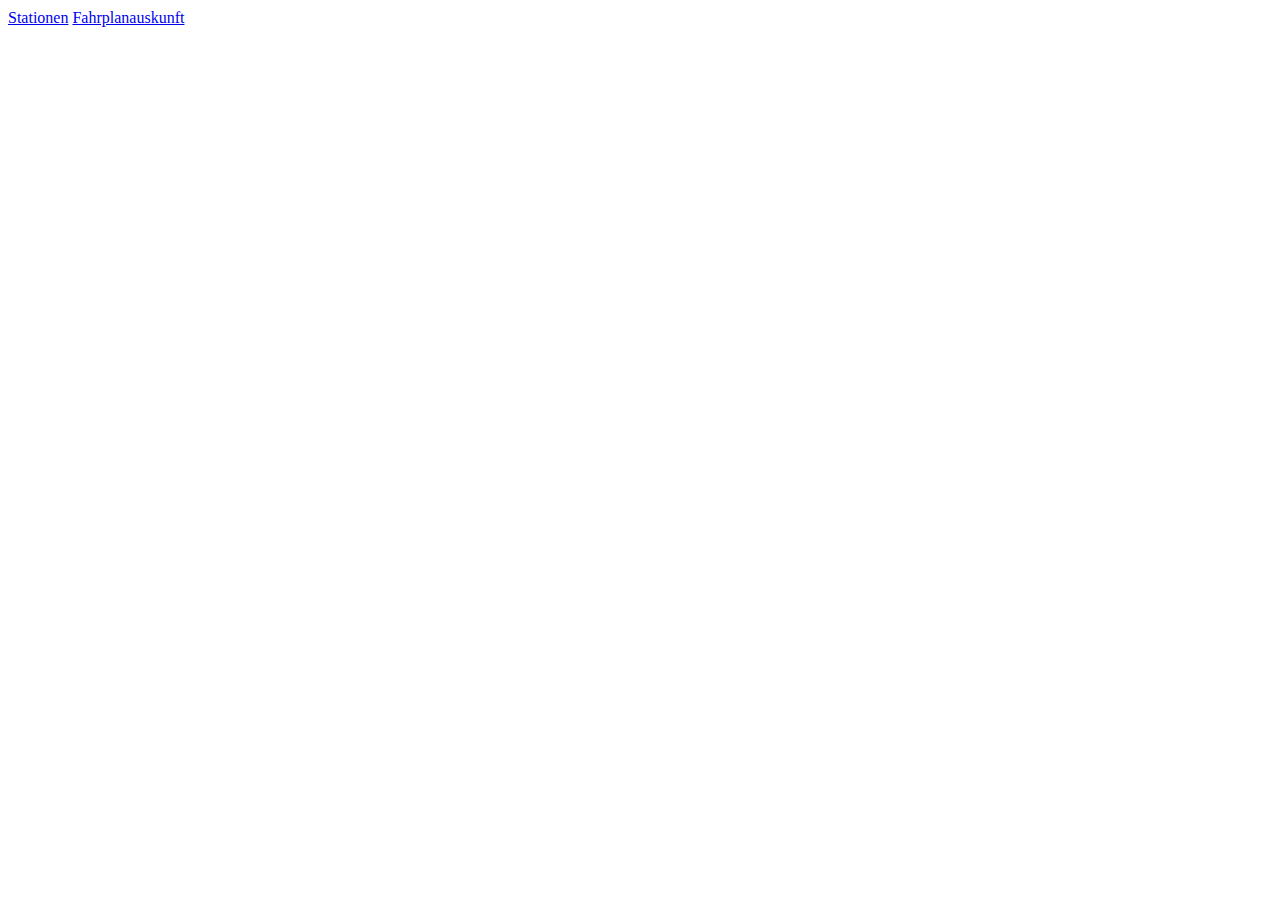
==== dbaf_ajax/index.html @ a98102b5 "Upload der AJAX-Version von DBAF als Neben-Verzeichnis" ====
<!DOCTYPE html>
<html lang="de">
    <head>
        <meta charset="UTF-8">
        <meta http-equiv="X-UA-Compatible" content="IE=edge">
        <meta name="viewport" content="width=device-width, initial-scale=1.0">
        <link rel="icon" type="image/x-icon" href="img/favicon.ico">
        <title>DBAF - HOME</title>
        
        <!-- jQuery library -->
        <script type="text/javascript" src="dx_22.2.4/js/jquery.min.js"></script>
        <!-- DevExtreme theme -->
        <link rel="dx-theme" data-theme="generic.dark" href="dx_22.2.4/css/dx.dark.css" data-active="true">
        <!-- DevExtreme library -->
        <script type="text/javascript" src="dx_22.2.4/js/dx.all.js"></script>
        <!-- Dictionary files for German language -->
        <script type="text/javascript" src="dx_22.2.4/js/localization/dx.messages.de.js"></script>
        <!-- DBAF -->
        <link rel="stylesheet" type="text/css" href="css/style.css">
        <script type="text/javascript" type="text/javascript" src="js/request.js"></script>
        <script type="text/javascript" src="js/dbaf.js"></script>
    </head>

    <body class="dx-viewport">
        <div id="toolbar"></div>

        <a href="stationdata.html">Stationen</a>
        <a href="fahrplanauskunft.html">Fahrplanauskunft</a>

        <script type="text/javascript">
            $('#toolbar').dxToolbar({
                items: [{
                    location: 'before',
                    icon: 'menu',
                    template() {
                        return $("<div class='dbaf-toolbar-label-main'><a href=\"index.html\">DBAF</a></div>");
                    }
                }, {
                    location: 'before',
                    locateInMenu: 'never',
                    template() {
                        return $("<div class='toolbar-label'>Stationsdaten</div>");
                    }
                }],
            });
        </script>
    </body>
</html>
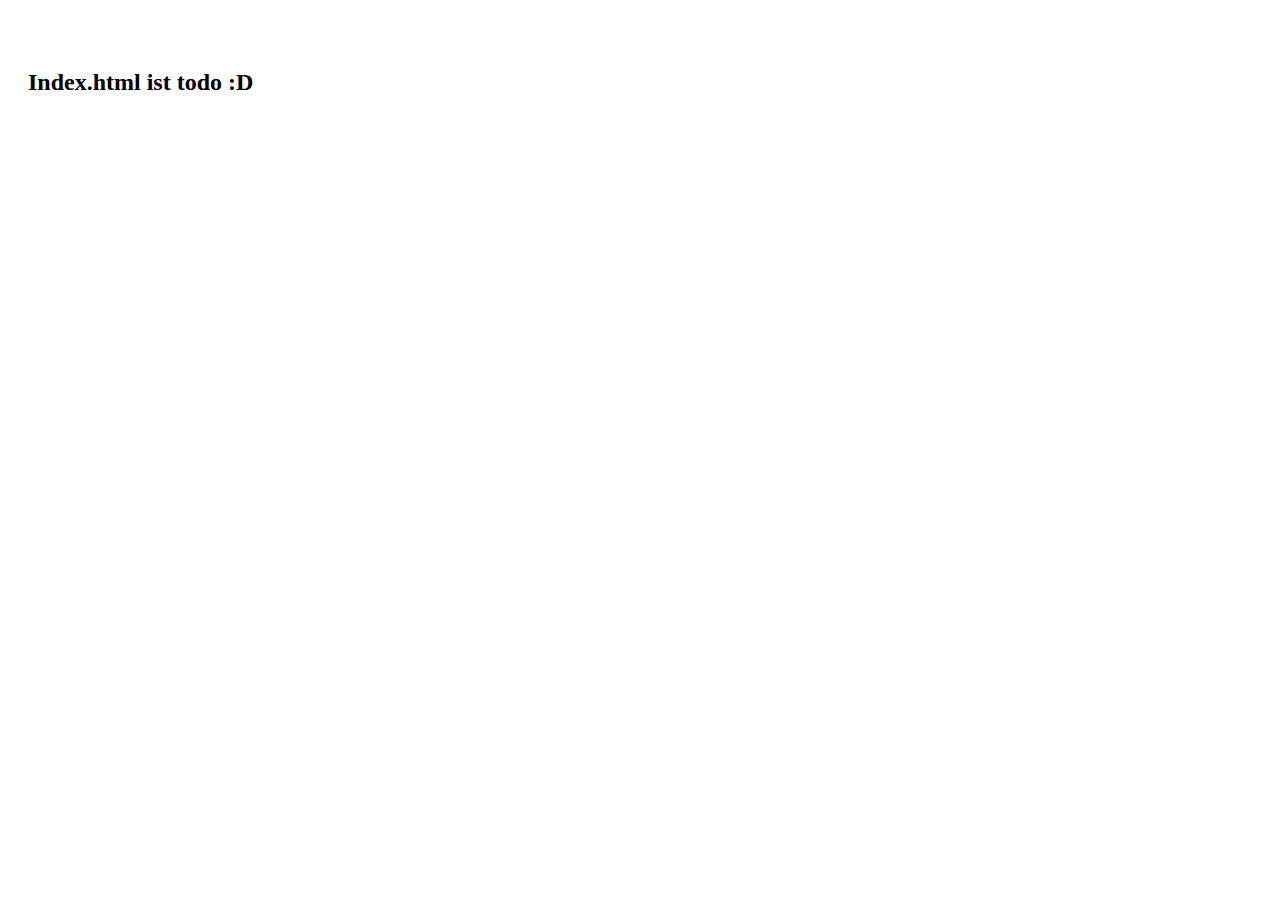
==== commit 0c6f65bd: "Routenplanung erstellt" ====
--- a/dbaf_ajax/index.html
+++ b/dbaf_ajax/index.html
@@ -17,32 +17,16 @@
         <script type="text/javascript" src="dx_22.2.4/js/localization/dx.messages.de.js"></script>
         <!-- DBAF -->
         <link rel="stylesheet" type="text/css" href="css/style.css">
-        <script type="text/javascript" type="text/javascript" src="js/request.js"></script>
         <script type="text/javascript" src="js/dbaf.js"></script>
     </head>
 
     <body class="dx-viewport">
-        <div id="toolbar"></div>
+        <div class="dbaf-toolbar" id="toolbar"></div>
 
-        <a href="stationdata.html">Stationen</a>
-        <a href="fahrplanauskunft.html">Fahrplanauskunft</a>
-
-        <script type="text/javascript">
-            $('#toolbar').dxToolbar({
-                items: [{
-                    location: 'before',
-                    icon: 'menu',
-                    template() {
-                        return $("<div class='dbaf-toolbar-label-main'><a href=\"index.html\">DBAF</a></div>");
-                    }
-                }, {
-                    location: 'before',
-                    locateInMenu: 'never',
-                    template() {
-                        return $("<div class='toolbar-label'>Stationsdaten</div>");
-                    }
-                }],
-            });
-        </script>
+        <div class="dbaf-group-main">
+            <h2>Index.html ist todo :D</h2>
+        </div>
     </body>
+    
+    <script type="text/javascript" src="js/toolbar.js"></script>
 </html>--- a/dbaf_ajax/css/style.css
+++ b/dbaf_ajax/css/style.css
@@ -1,7 +1,39 @@
-#toolbar {
+.dbaf-toolbar {
     border-bottom: 1px solid #FFF;
+    padding: 20px;
 }
 
-.dbaf_grid {
+.dbaf-toolbar a {
+    font-size: 24px;
+    color: #FFF;
+    text-decoration: none;
+}
+
+.dbaf-toolbar div {
+    margin: 0 10px 10px 0;
+}
+
+.dbaf-toolbar-label-main a {
+    font-size: 30px;
+    font-weight: bold;
+}
+
+.dbaf-group-main {
+    margin: 20px;
+}
+
+.dbaf-grid {
     height: 600px;
+}
+
+#results {
+    display: none;
+}
+
+.dbaf-text-bold {
+    font-weight: bold;
+}
+
+.dbaf-text-italic {
+    font-style: italic;
 }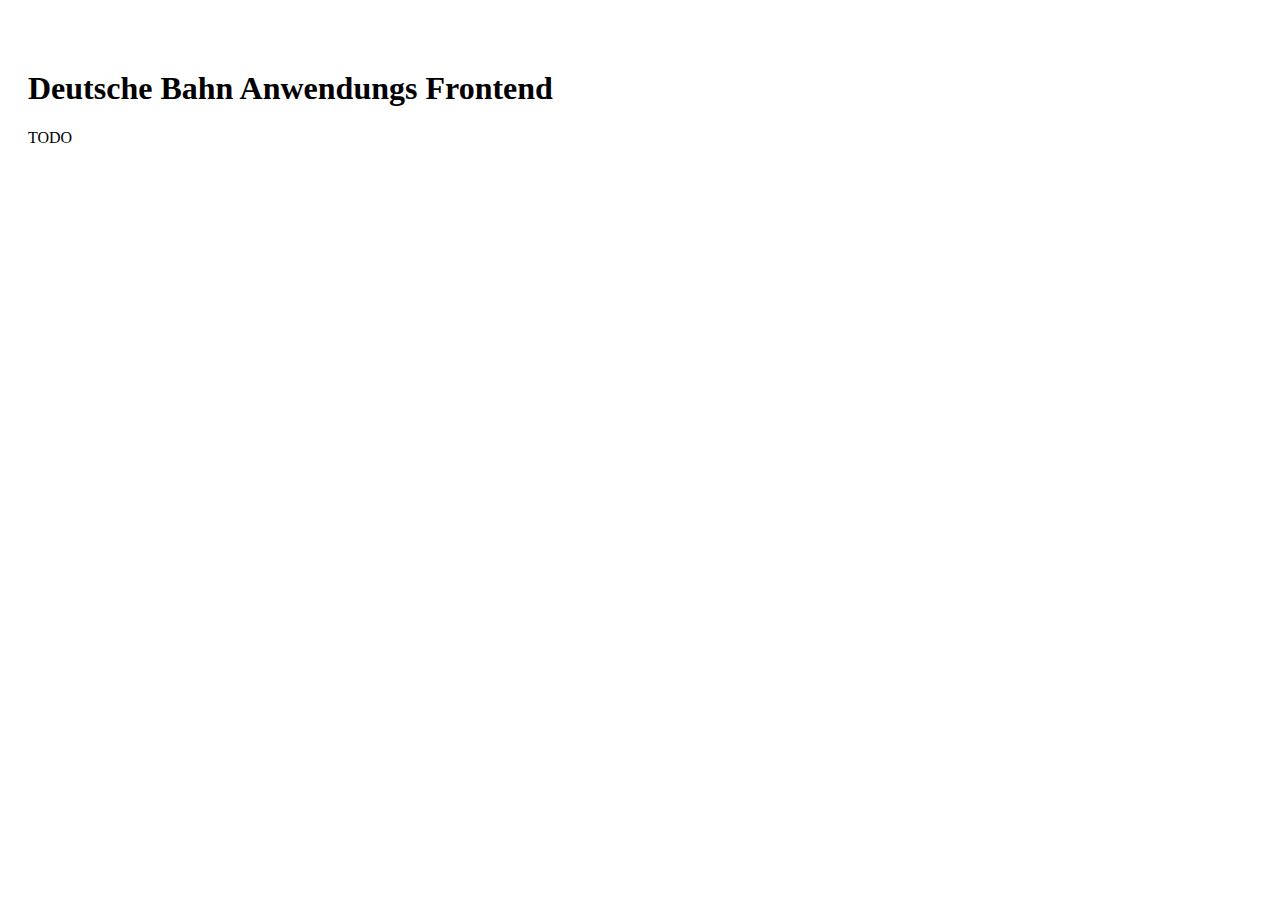
==== commit 7e66144f: "Karte fertiggestellt, GUI-Anpassungen, Refactoring" ====
--- a/dbaf_ajax/index.html
+++ b/dbaf_ajax/index.html
@@ -24,9 +24,14 @@
         <div class="dbaf-toolbar" id="toolbar"></div>
 
         <div class="dbaf-group-main">
-            <h2>Index.html ist todo :D</h2>
+            <h1>Deutsche Bahn Anwendungs Frontend</h1>
+
+            <div class="dbaf-group">
+                <p>TODO</p>
+            </div>
         </div>
     </body>
     
+    <!-- Toolbareinstellungen laden -->
     <script type="text/javascript" src="js/toolbar.js"></script>
 </html>--- a/dbaf_ajax/css/style.css
+++ b/dbaf_ajax/css/style.css
@@ -22,6 +22,10 @@
     margin: 20px;
 }
 
+.dbaf-group {
+    margin-bottom: 30px;
+}
+
 .dbaf-grid {
     height: 600px;
 }
@@ -36,4 +40,14 @@
 
 .dbaf-text-italic {
     font-style: italic;
+}
+
+#map {
+    width: 100%;
+    clear: both;
+}
+
+.dbaf-drop-down {
+    margin-bottom: 20px;
+    float: right;
 }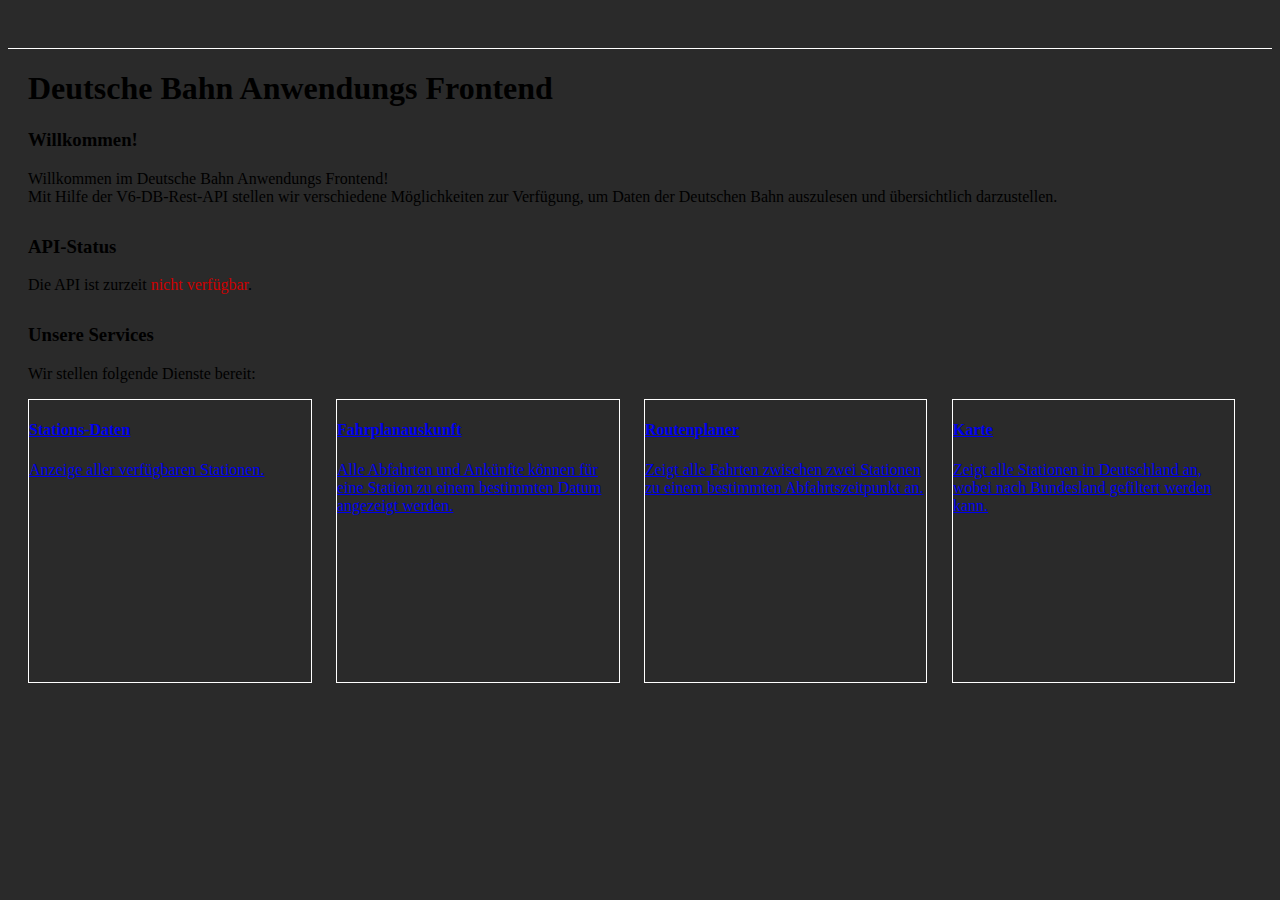
==== commit 904f13b0: "Refactoring, Noscript, Code-Cleanup" ====
--- a/dbaf_ajax/index.html
+++ b/dbaf_ajax/index.html
@@ -18,6 +18,8 @@
         <!-- DBAF -->
         <link rel="stylesheet" type="text/css" href="css/style.css">
         <script type="text/javascript" src="js/dbaf.js"></script>
+        <script type="text/javascript" src="js/ui.js"></script>
+        <script type="text/javascript" src="js/request.js"></script>
     </head>
 
     <body class="dx-viewport">
@@ -27,11 +29,93 @@
             <h1>Deutsche Bahn Anwendungs Frontend</h1>
 
             <div class="dbaf-group">
-                <p>TODO</p>
+                <h3>Willkommen!</h3>
+                <p>
+                    Willkommen im Deutsche Bahn Anwendungs Frontend!<br>
+                    Mit Hilfe der V6-DB-Rest-API stellen wir verschiedene Möglichkeiten zur Verfügung, um Daten der Deutschen Bahn auszulesen und übersichtlich darzustellen.
+                </p>
+            </div>
+
+            <div class="dbaf-group">
+                <h3>API-Status</h3>
+                <p>
+                    Die API ist zurzeit <span id="api-status"></span>.
+                </p>
+            </div>
+
+            <div class="dbaf-group">
+                <h3>Unsere Services</h3>
+                <p>
+                    Wir stellen folgende Dienste bereit:
+
+                    <!-- DBAF-TODO -->
+                    <div class="dbaf-layout-group">
+                        <a class="dbaf-layout-item" href="stationdata.html">
+                            <div>
+                                <h4>Stations-Daten</h4>
+                                <p>Anzeige aller verfügbaren Stationen.</p>
+                            </div>
+                        </a>
+                        <a class="dbaf-layout-item" href="timetable.html">
+                            <div>
+                                <h4>Fahrplanauskunft</h4>
+                                <p>Alle Abfahrten und Ankünfte können für eine Station zu einem bestimmten Datum angezeigt werden.</p>
+                            </div>
+                        </a>
+                        <a class="dbaf-layout-item" href="routeplanning.html">
+                            <div>
+                                <h4>Routenplaner</h4>
+                                <p>Zeigt alle Fahrten zwischen zwei Stationen zu einem bestimmten Abfahrtszeitpunkt an.</p>
+                            </div>
+                        </a>
+                        <a class="dbaf-layout-item" href="map.html">
+                            <div>
+                                <h4>Karte</h4>
+                                <p>Zeigt alle Stationen in Deutschland an, wobei nach Bundesland gefiltert werden kann.</p>
+                            </div>
+                        </a>
+                    </div>
+                </p>
             </div>
         </div>
     </body>
     
+    <!-- NOSCRIPT CHECK -->
+    <noscript>
+        JavaScript muss aktiviert sein, um diese Website nutzen zu können!
+    </noscript>
+        
+    <script type="text/javascript">
+        // Anzeige aktivieren
+        $(".dbaf-toolbar").show();
+        $(".dbaf-group-main").show();
+    </script>
+    <!-- NOSCRIPT CHECK -->
+
+    <script type="text/javascript">
+        // Verfügbarkeit prüfen
+        let bStatus = IsAPIAvailable();
+
+        if (bStatus) {
+            // verfügbar ausgeben
+            $("#api-status").html("<span class=\"dbaf-green\">verfügbar</span>");
+        } else {
+            // nicht verfügbar ausgeben
+            $("#api-status").html("<span class=\"dbaf-red\">nicht verfügbar</span>");
+        }
+
+        ScaleItems();
+        // bei Änderung der Client-Größe
+        addEventListener("resize", (event) => {
+            ScaleItems();
+        });
+
+        function ScaleItems() {
+            // Höhe eines Layout-Items auf die Breite setzen
+            $(".dbaf-layout-item").height($(".dbaf-layout-item").width());
+        }
+    </script>
+    
     <!-- Toolbareinstellungen laden -->
     <script type="text/javascript" src="js/toolbar.js"></script>
 </html>--- a/dbaf_ajax/css/style.css
+++ b/dbaf_ajax/css/style.css
@@ -1,6 +1,25 @@
+noscript {
+    display: block;
+    color: #CC0000;
+    font-size: 20px;
+    font-weight: bold;
+    font-family: Arial, Helvetica, sans-serif;
+    margin: 50px;
+    text-align: center;
+}
+
+body {
+    background-color: #2a2a2a; /* vorgegeben durch DevExtreme */
+}
+
+/* .dx-viewport {
+    display: none;
+} */
+
 .dbaf-toolbar {
     border-bottom: 1px solid #FFF;
     padding: 20px;
+    display: none; /* wird mit JavaScript aktiviert */
 }
 
 .dbaf-toolbar a {
@@ -20,6 +39,7 @@
 
 .dbaf-group-main {
     margin: 20px;
+    display: none; /* wird mit JavaScript aktiviert */
 }
 
 .dbaf-group {
@@ -50,4 +70,29 @@
 .dbaf-drop-down {
     margin-bottom: 20px;
     float: right;
+}
+
+.dbaf-green {
+    color: #00CC00;
+}
+
+.dbaf-red {
+    color: #CC0000;
+}
+
+/* Layout für Index-Seite */
+.dbaf-layout-group {
+    clear: both;
+}
+
+.dbaf-layout-item {
+    width: 23%;
+    margin-right: 2%;
+    border: 1px solid white;
+    float: left;
+    overflow: hidden;
+}
+
+.dbaf-layout-group .dbaf-layout-item:last-child {
+    margin-right: 0px;
 }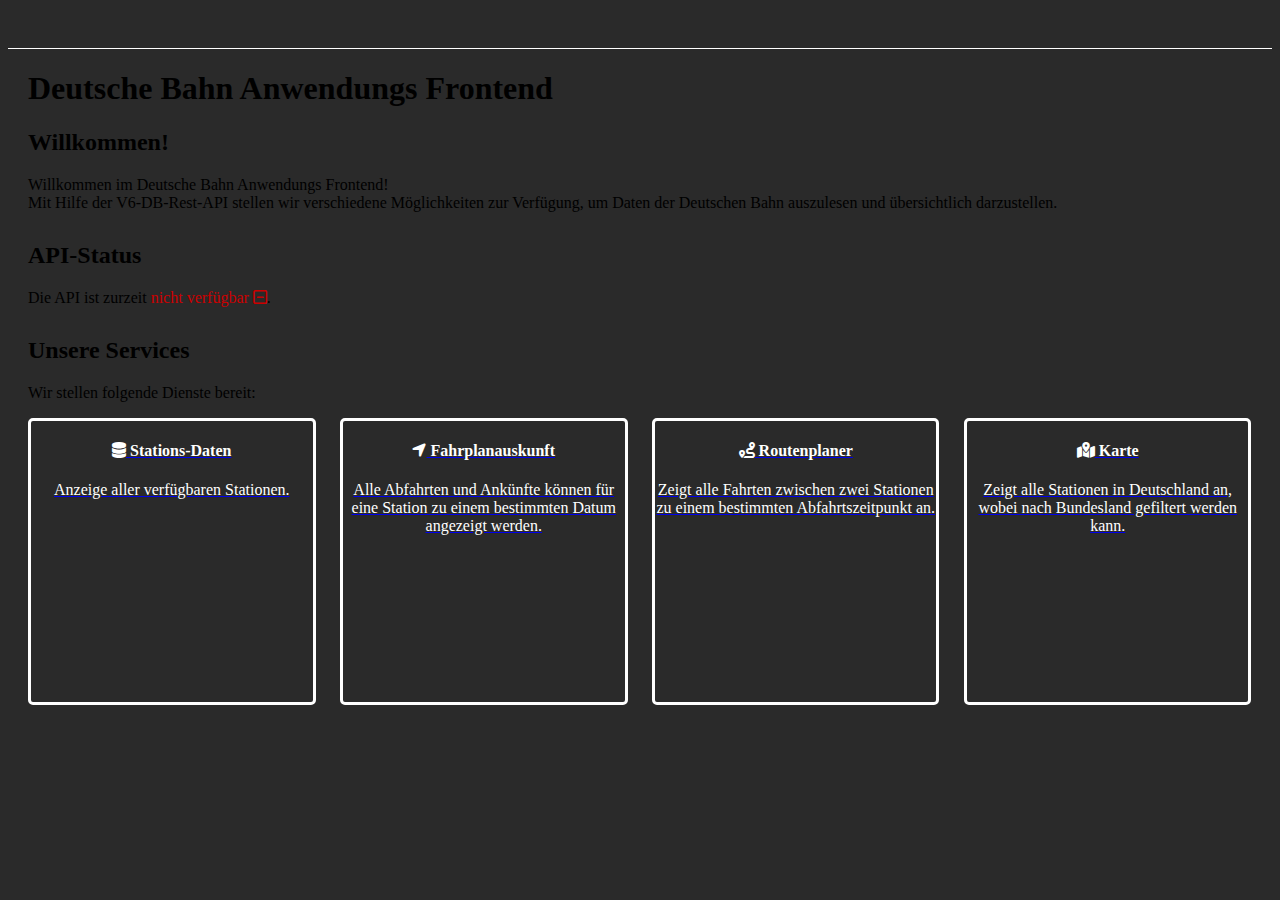
==== commit d9d8d3b6: "Styling ausgelagert + Icons added + Restyle Boxen" ====
--- a/dbaf_ajax/index.html
+++ b/dbaf_ajax/index.html
@@ -15,6 +15,10 @@
         <script type="text/javascript" src="dx_22.2.4/js/dx.all.js"></script>
         <!-- Dictionary files for German language -->
         <script type="text/javascript" src="dx_22.2.4/js/localization/dx.messages.de.js"></script>
+
+        <!-- Fontawesome-Icons -->
+        <link rel="stylesheet" href="https://cdnjs.cloudflare.com/ajax/libs/font-awesome/6.0.0-beta2/css/all.min.css">
+
         <!-- DBAF -->
         <link rel="stylesheet" type="text/css" href="css/style.css">
         <script type="text/javascript" src="js/dbaf.js"></script>
@@ -29,48 +33,48 @@
             <h1>Deutsche Bahn Anwendungs Frontend</h1>
 
             <div class="dbaf-group">
-                <h3>Willkommen!</h3>
+                <h2>Willkommen!</h2>
                 <p>
                     Willkommen im Deutsche Bahn Anwendungs Frontend!<br>
                     Mit Hilfe der V6-DB-Rest-API stellen wir verschiedene Möglichkeiten zur Verfügung, um Daten der Deutschen Bahn auszulesen und übersichtlich darzustellen.
                 </p>
             </div>
 
-            <div class="dbaf-group">
-                <h3>API-Status</h3>
+            <div class="dbaf-group dbaf-api-status">
+                <h2>API-Status</h2>
                 <p>
                     Die API ist zurzeit <span id="api-status"></span>.
                 </p>
             </div>
 
             <div class="dbaf-group">
-                <h3>Unsere Services</h3>
+                <h2>Unsere Services</h2>
                 <p>
                     Wir stellen folgende Dienste bereit:
 
                     <!-- DBAF-TODO -->
                     <div class="dbaf-layout-group">
                         <a class="dbaf-layout-item" href="stationdata.html">
-                            <div>
-                                <h4>Stations-Daten</h4>
+                            <div class="dbaf-layout-inner-container">
+                                <h4><i class="fa-solid fa-database"></i> Stations-Daten</h4>
                                 <p>Anzeige aller verfügbaren Stationen.</p>
                             </div>
                         </a>
                         <a class="dbaf-layout-item" href="timetable.html">
-                            <div>
-                                <h4>Fahrplanauskunft</h4>
+                            <div class="dbaf-layout-inner-container">
+                                <h4><i class="fa-solid fa-location-arrow"></i> Fahrplanauskunft</h4>
                                 <p>Alle Abfahrten und Ankünfte können für eine Station zu einem bestimmten Datum angezeigt werden.</p>
                             </div>
                         </a>
                         <a class="dbaf-layout-item" href="routeplanning.html">
-                            <div>
-                                <h4>Routenplaner</h4>
+                            <div class="dbaf-layout-inner-container">
+                                <h4><i class="fa-solid fa-route"></i> Routenplaner</h4>
                                 <p>Zeigt alle Fahrten zwischen zwei Stationen zu einem bestimmten Abfahrtszeitpunkt an.</p>
                             </div>
                         </a>
                         <a class="dbaf-layout-item" href="map.html">
-                            <div>
-                                <h4>Karte</h4>
+                            <div class="dbaf-layout-inner-container">
+                                <h4><i class="fa-solid fa-map-location-dot"></i> Karte</h4>
                                 <p>Zeigt alle Stationen in Deutschland an, wobei nach Bundesland gefiltert werden kann.</p>
                             </div>
                         </a>
@@ -98,10 +102,10 @@
 
         if (bStatus) {
             // verfügbar ausgeben
-            $("#api-status").html("<span class=\"dbaf-green\">verfügbar</span>");
+            $("#api-status").html("<span class=\"dbaf-green\">verfügbar <i class=\"fa-regular fa-square-check\"></i></span>");
         } else {
             // nicht verfügbar ausgeben
-            $("#api-status").html("<span class=\"dbaf-red\">nicht verfügbar</span>");
+            $("#api-status").html("<span class=\"dbaf-red\">nicht verfügbar <i class=\"fa-regular fa-square-minus\"></i></span>");
         }
 
         ScaleItems();
--- a/dbaf_ajax/css/style.css
+++ b/dbaf_ajax/css/style.css
@@ -1,3 +1,5 @@
+@import url(layout.css);
+
 noscript {
     display: block;
     color: #CC0000;
@@ -78,21 +80,4 @@
 
 .dbaf-red {
     color: #CC0000;
-}
-
-/* Layout für Index-Seite */
-.dbaf-layout-group {
-    clear: both;
-}
-
-.dbaf-layout-item {
-    width: 23%;
-    margin-right: 2%;
-    border: 1px solid white;
-    float: left;
-    overflow: hidden;
-}
-
-.dbaf-layout-group .dbaf-layout-item:last-child {
-    margin-right: 0px;
 }